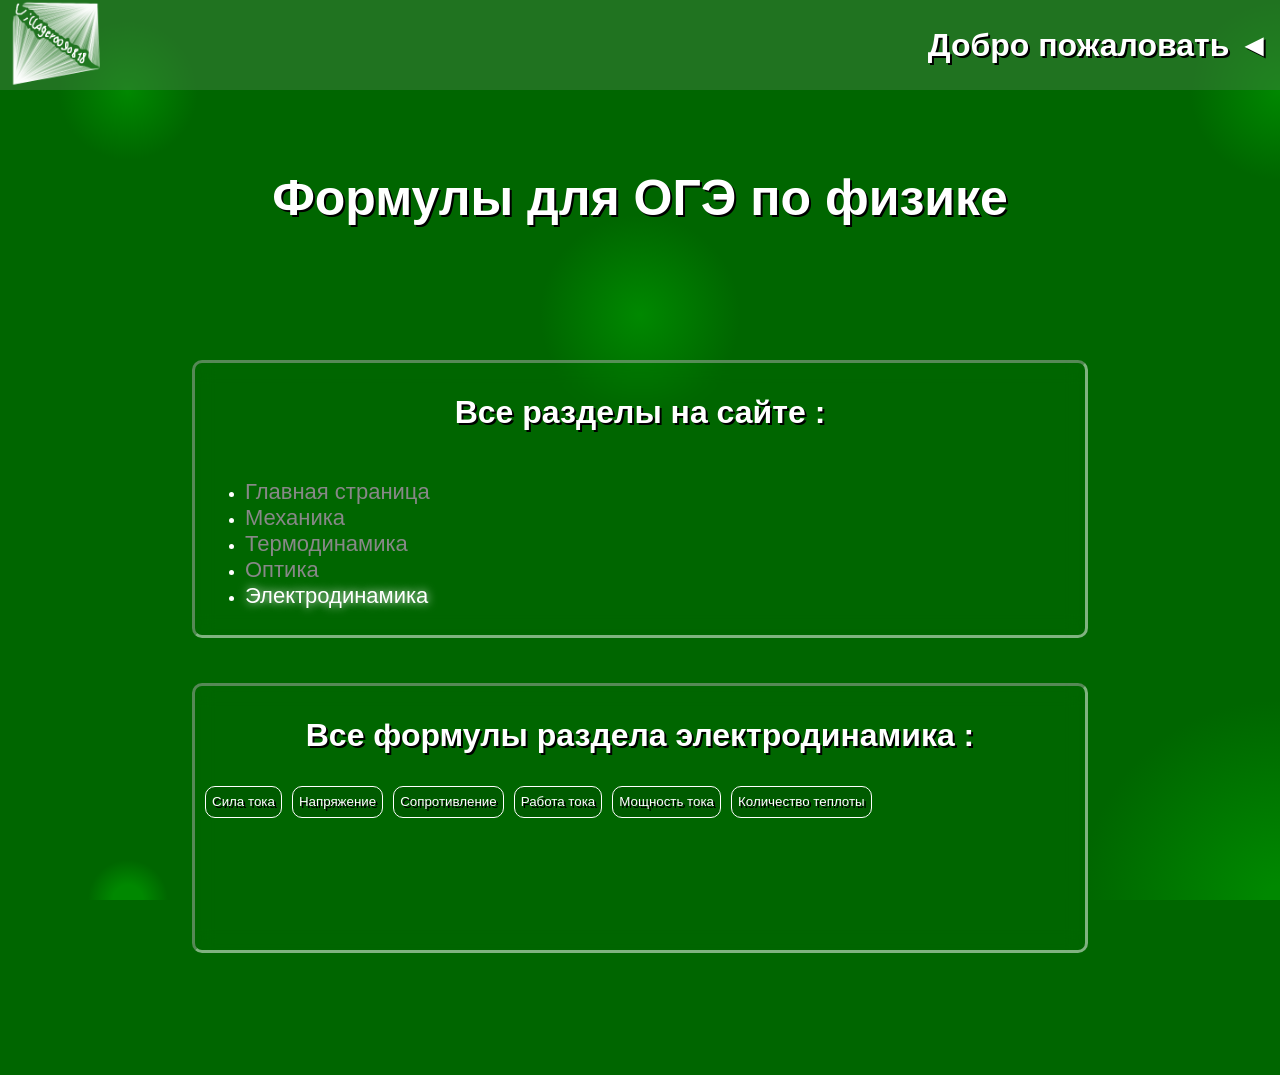
==== electro.html @ 5c19e763 "Add files via upload" ====
<!--Всем привет от создателя (Влада)-->
<!DOCTYPE html>
<html lang="ru" data-select="electro">
<head>
   <meta charset="UTF-8">
   <meta name="author" content="Villager0090818">
   <link rel="stylesheet" href="style.css">
   <title>Формулы по физике для ОГЭ</title>
<style>
</style>
</head>
<body>

<header>
	<img src="icon.png" width="50" class="icon" alt="villager0090818">
	<h1 id="now">Добро пожаловать ◄</h1>
</header>

<main>
	<h1>Формулы для ОГЭ по физике</h1>
</main>

<div class="content navigation">
	<h1>Все разделы на сайте :</h1>
	<ul>
		<li><a href="index.html" id="main">Главная страница</a></li>
		<li><a href="mecha.html" id="mechanic">Механика</a></li>
		<li><a href="teplo.html" id="teplo">Термодинамика</a></li>
		<li><a href="optical.html" id="optical">Оптика</a></li>
		<li><a href="electro.html" id="electro">Электродинамика</a></li>
	</ul>
</div>

<div class="content">
	<h1>Все формулы раздела электродинамика :</h1>
	<div id="allFormul"></div>
</div>
<div id="formul">
</div>


<script src="formuls.js">
</script>
<script src="logic.js">
</script>


</body>
</html>
---- style.css ----
body
	{
		background-image:
			radial-gradient(circle at 10vw 10vh,#080 1px,transparent 70px),
			radial-gradient(circle at 100vw 10vh,#080 1px,transparent 90px),
			radial-gradient(circle at 50vw 35vh,#080 1px,transparent 100px),
			radial-gradient(circle at 10vw 100vh,#080 15px,transparent 40px),
			radial-gradient(circle at 100vw 100vh,#080 15px,transparent 200px);
		font-family:sans-serif;
		color:#fff;
		background-color:#060;
		margin:0;
		min-height:100vh;
		width:100%;
		background-attachment:fixed;
		background-repeat:no-repeat;
		margin-bottom:40px;
	}

	#formul
	{
		font-size:30px;
		top:0;
		left:0;
		position:fixed;
		z-index:-1;
		animation:rotate 60s infinite;
	}

	@keyframes rotate
	{
		0%{transform:translateX(0vw) translateY(0vh)}
		25%{transform:translateX(80vw) translateY(0vh)}
		50%{transform:translateX(80vw) translateY(70vh)}
		75%{transform:translateX(0vw) translateY(70vh)}
		100%{transform:translateX(0vw) translateY(0vh)}
	}


	header
	{
		backdrop-filter:blur(100%);
		position:absolute;
		top:0;
		left:0;
		width:100%;
		background-color:rgba(64,128,64,0.5);
		height:10vh;
		display:flex;
		justify-content:space-between;
		gap:50px;
		box-sizing:border-box;
		padding:10px;
		align-items:center;
	}

	*
	{
		text-shadow:2px 2px black;
	}

	main
	{
		flex-wrap:wrap;
		margin-top:15vh;
		display:flex;
		justify-content:center;
		width:100%;
		height:20vh;
		font-size:25px;
	}

	.content
	{
		backdrop-filter:blur(10px);
		margin-top:5vh;
		display:flex;
		margin-left:15vw;
		width:70vw;
		min-height:30vh;
		border:3px rgba(255,255,255,0.5) inset;
		border-radius:10px;
		box-sizing:border-box;
		padding:10px;
		flex-wrap:wrap;
		gap:10px;
		flex-direction:column;
	}

	.icon
	{
		width:10vh;
		height:10vh;
	}

	a
	{
		text-decoration:none;
		color:#888;
		text-shadow:none;
		font-size:22px;
	}

	.now
	{
		color:#fff;
		text-shadow:0 0 10px #fff;
	}

	button
	{
		border-radius:10px;
		background-color:rgba(0,5,0,0.1);
		color:#fff;
		width:max-content;
		height:2rem;
		border:1px #fff solid;
		transition:transform 0.5s , background-color 1s;
	}

	h1
	{
		text-align:center;
	}

	p
	{
		font-size:20px;
		text-indent:10px;
	}

	button:hover
	{
		background-color:#0a0;	
		transform: translateY(-5px);
	}

	#allFormul
	{
		display:flex;
		flex-wrap:wrap;
		gap:10px;
	}

	.size
	{
		text-align:center;
		font-size:30px;
	}
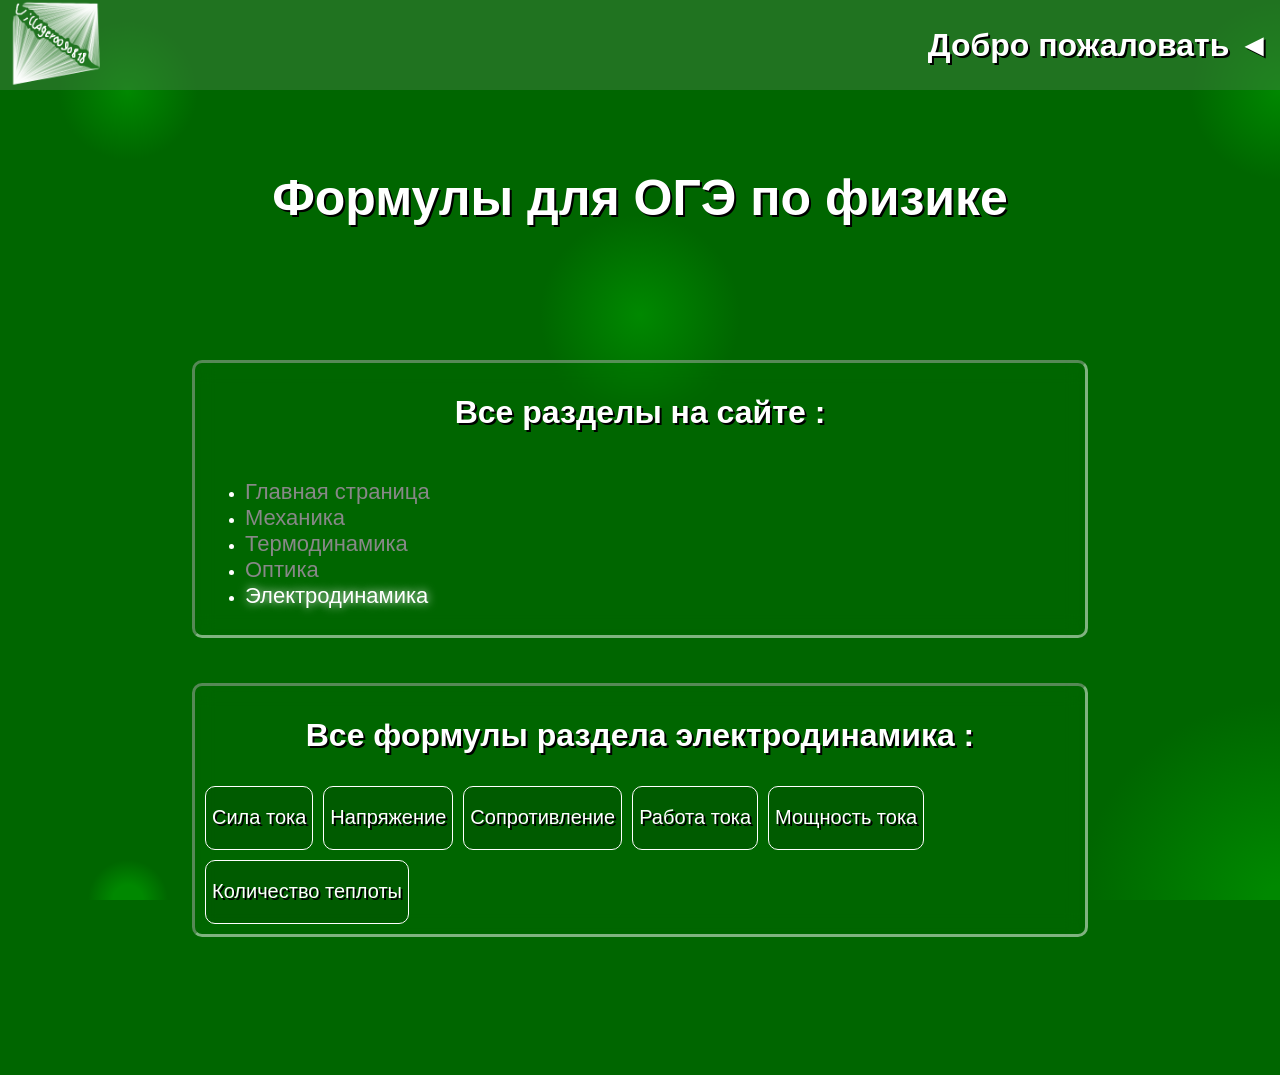
==== commit b6423069: "Add files via upload" ====
--- a/electro.html
+++ b/electro.html
@@ -22,15 +22,7 @@
 	<h1>Формулы для ОГЭ по физике</h1>
 </main>
 
-<div class="content navigation">
-	<h1>Все разделы на сайте :</h1>
-	<ul>
-		<li><a href="index.html" id="main">Главная страница</a></li>
-		<li><a href="mecha.html" id="mechanic">Механика</a></li>
-		<li><a href="teplo.html" id="teplo">Термодинамика</a></li>
-		<li><a href="optical.html" id="optical">Оптика</a></li>
-		<li><a href="electro.html" id="electro">Электродинамика</a></li>
-	</ul>
+<div class="content" id="navigation">
 </div>
 
 <div class="content">
@@ -41,9 +33,9 @@
 </div>
 
 
-<script src="formuls.js">
+<script src="javascript/formuls.js">
 </script>
-<script src="logic.js">
+<script src="javascript/logic.js">
 </script>
 
 
--- a/style.css
+++ b/style.css
@@ -79,7 +79,6 @@
 		display:flex;
 		margin-left:15vw;
 		width:70vw;
-		min-height:30vh;
 		border:3px rgba(255,255,255,0.5) inset;
 		border-radius:10px;
 		box-sizing:border-box;
@@ -115,8 +114,9 @@
 		background-color:rgba(0,5,0,0.1);
 		color:#fff;
 		width:max-content;
-		height:2rem;
+		height:4rem;
 		border:1px #fff solid;
+		font-size:20px;
 		transition:transform 0.5s , background-color 1s;
 	}
 
